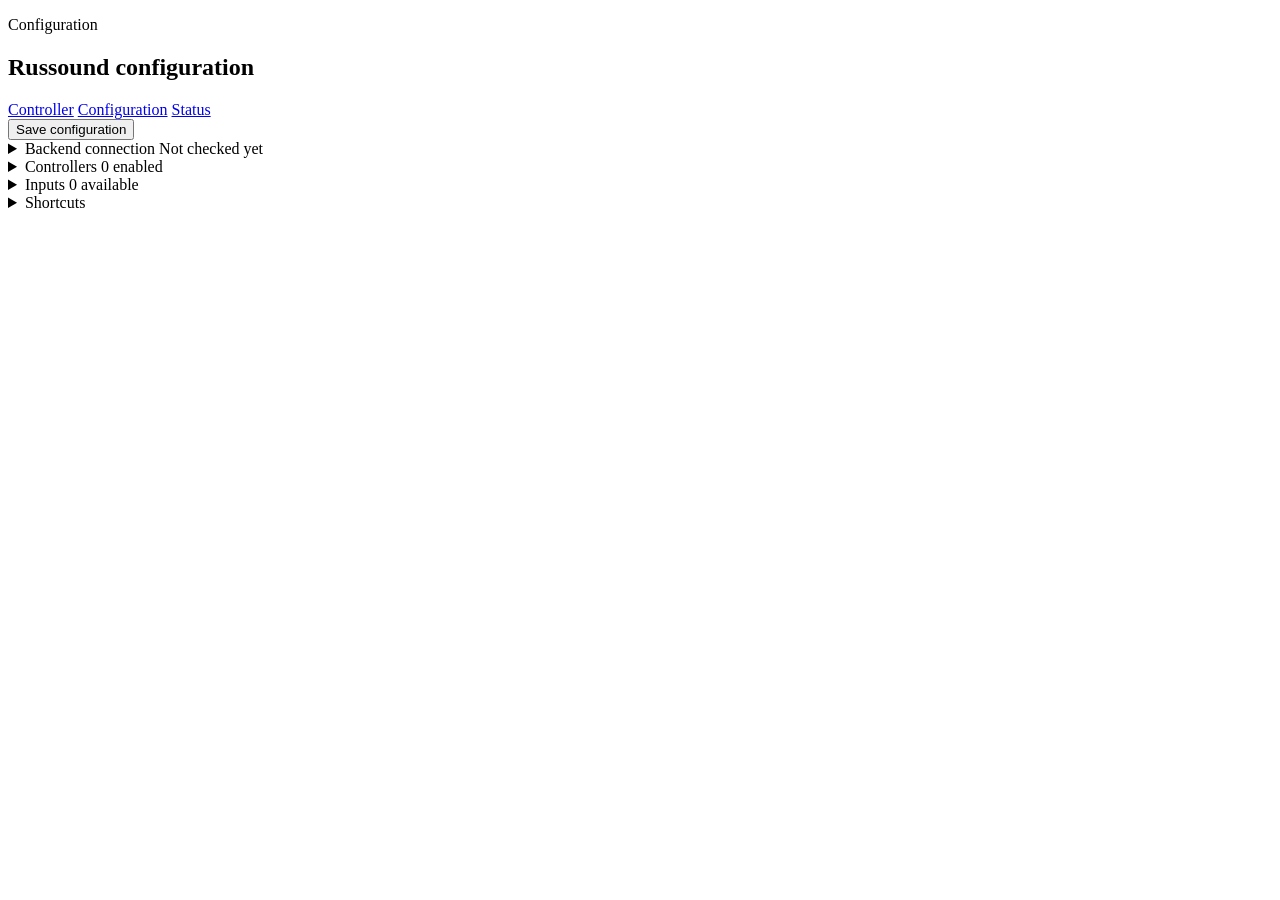
==== web/static/config.html @ 17fddc91 "Fix controller label wrapping and hide empty shortcut indicators" ====
<!DOCTYPE html>
<html lang="en">
  <head>
    <meta charset="UTF-8" />
    <meta name="viewport" content="width=device-width, initial-scale=1.0" />
    <title>Russound Configuration</title>
    <link rel="stylesheet" href="/static/styles.css" />
  </head>
  <body>
    <main class="app-shell status-shell">
      <section class="panel system-panel">
        <div class="panel-header">
          <div>
            <p class="eyebrow">Configuration</p>
            <h1 id="configTitle">Russound configuration</h1>
          </div>
        </div>
        <nav class="page-menu" aria-label="Page navigation">
          <a class="page-menu-link" href="/">Controller</a>
          <a class="page-menu-link is-active" href="/config" aria-current="page">Configuration</a>
          <a class="page-menu-link" href="/status">Status</a>
        </nav>
        <p id="configEditorMessage" class="config-hint" role="status" hidden></p>
        <div class="header-actions-bottom">
          <button id="saveConfigButton" class="power-button" type="button">Save configuration</button>
        </div>
      </section>

      <details id="connectionConfig" class="panel status-panel collapsible-panel">
        <summary class="collapsible-summary">
          <span class="section-title">Backend connection</span>
          <span id="backendSummaryStatus" class="backend-summary-status" data-state="unknown" role="status">Not checked yet</span>
        </summary>
        <div class="collapsible-body">
        <p id="backendConnectionStatus" class="config-hint" role="status">Not checked yet</p>
        <p id="backendOverrides" class="config-hint" hidden></p>
        <div class="setup-fields">
          <label class="field config-name-field">Connection
            <select id="backendMode"><option value="tcp">TCP gateway</option><option value="serial">Serial device</option></select>
          </label>
          <label id="backendHostField" class="field config-name-field">Gateway host
            <input id="backendHost" type="text" autocomplete="off" placeholder="192.168.1.100" />
          </label>
          <label id="backendPortField" class="field config-name-field">TCP port
            <input id="backendPort" type="number" min="1" max="65535" value="6666" />
          </label>
          <label id="backendDeviceField" class="field config-name-field" hidden>Serial device
            <input id="backendDevice" type="text" placeholder="/dev/ttyUSB0" />
          </label>
          <label id="backendBaudField" class="field config-name-field" hidden>Baud rate
            <input id="backendBaud" type="number" min="1" max="4000000" value="19200" />
          </label>
          <label class="field config-name-field">Poll interval (seconds)
            <input id="backendPollInterval" type="number" min="1" step="any" value="2" />
          </label>
        </div>
        </div>
      </details>

      <details class="panel status-panel collapsible-panel">
        <summary class="collapsible-summary">
          <span class="section-title">Controllers</span>
          <span id="controllerCountBadge" class="status-count">0 enabled</span>
        </summary>
        <div class="collapsible-body">
          <div id="controllerConfig" class="setup-controller-list"></div>
        </div>
      </details>

      <details id="sourceConfigPanel" class="panel status-panel collapsible-panel">
        <summary class="collapsible-summary">
          <span class="section-title">Inputs</span>
          <span id="sourceCountBadge" class="status-count">0 available</span>
        </summary>
        <div class="collapsible-body">
          <div id="configSources" class="config-source-list"></div>
        </div>
      </details>

      <section id="configEmptyState" class="panel status-panel" hidden>
        <article class="empty-state">
          <p class="empty-state-eyebrow">Configuration required</p>
          <h2>Russound setup</h2>
          <p id="configEmptyMessage"></p>
        </article>
      </section>

      <section id="controllerZones" class="status-grid"></section>

      <details id="shortcutConfigPanel" class="panel status-panel collapsible-panel">
        <summary class="collapsible-summary">
          <span class="section-title">Shortcuts</span>
          <span id="shortcutCountBadge" class="status-count" hidden></span>
        </summary>
        <div class="collapsible-body">
          <div id="configShortcuts"></div>
          <button id="addShortcutButton" class="power-button" type="button" title="Add shortcut">+ Add shortcut</button>
        </div>
      </details>
    </main>

    <script src="/static/config.js"></script>
  </body>
</html>
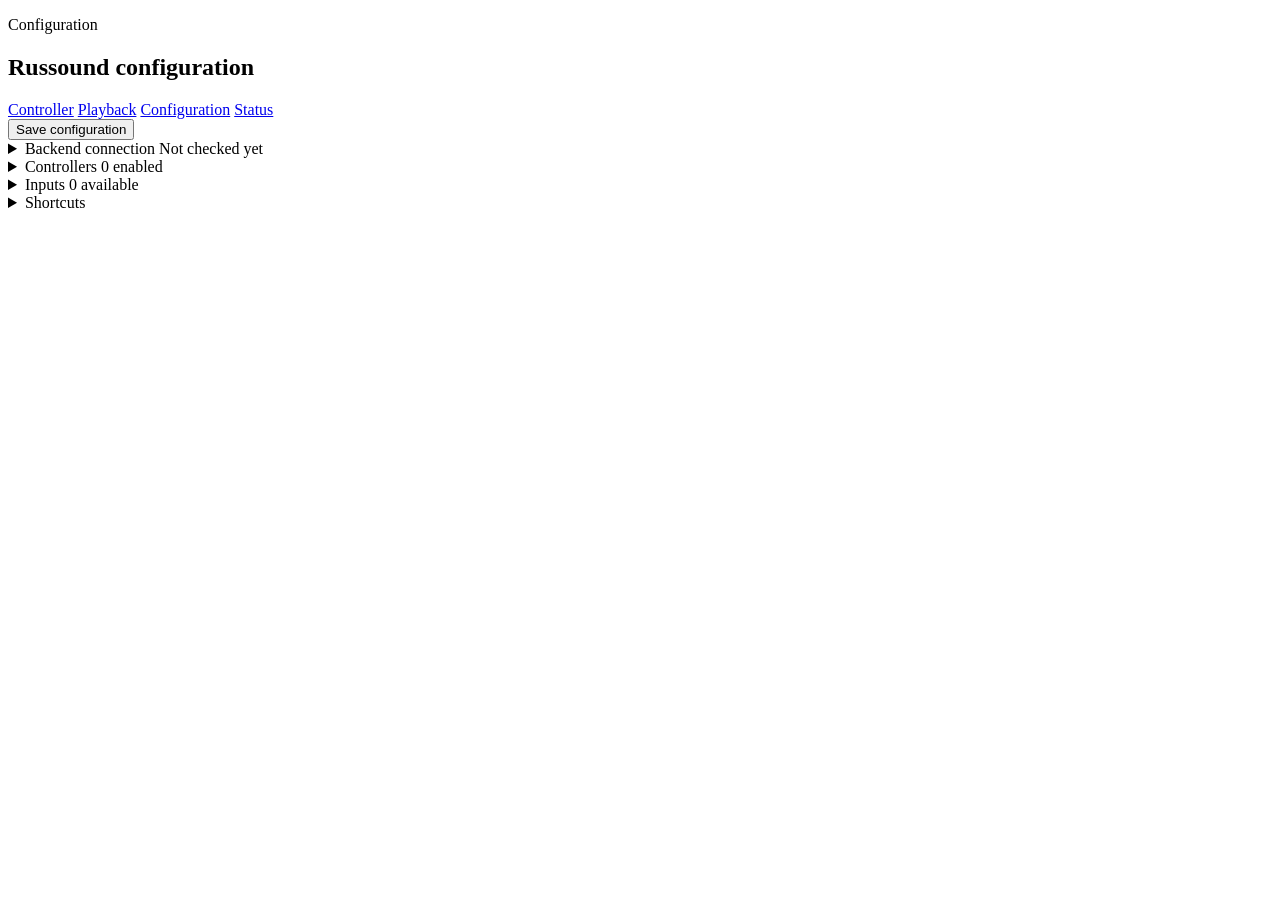
==== commit ce9bf914: "feat(web): complete S06 read-only playback deployment Record healthy-LAN playback latency acceptance" ====
--- a/web/static/config.html
+++ b/web/static/config.html
@@ -17,6 +17,7 @@
         </div>
         <nav class="page-menu" aria-label="Page navigation">
           <a class="page-menu-link" href="/">Controller</a>
+          <a class="page-menu-link" href="/playback">Playback</a>
           <a class="page-menu-link is-active" href="/config" aria-current="page">Configuration</a>
           <a class="page-menu-link" href="/status">Status</a>
         </nav>
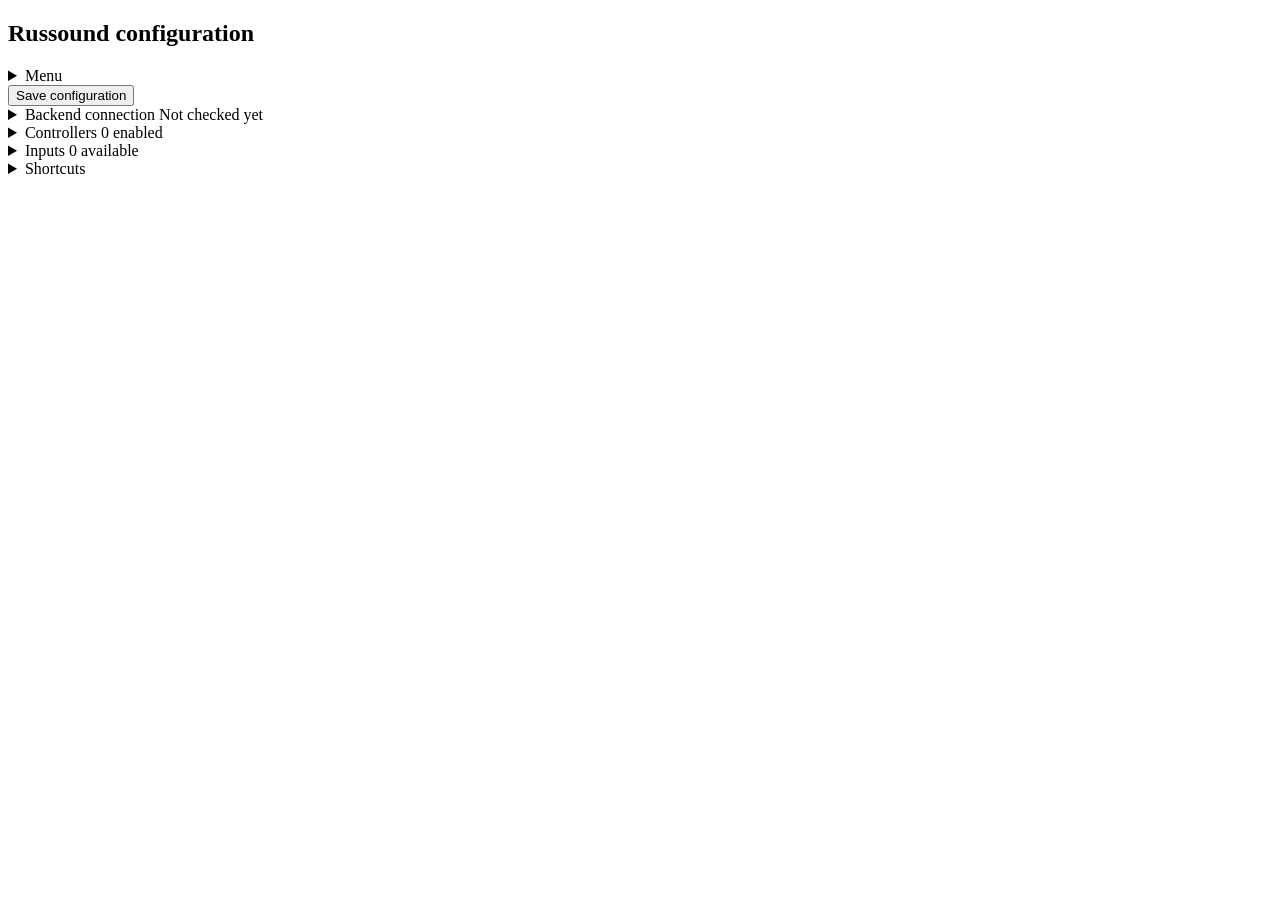
==== commit 8294e73a: "feat(web): refine room controls and navigation Move per-zone sound settings into configuration rows," ====
--- a/web/static/config.html
+++ b/web/static/config.html
@@ -4,23 +4,24 @@
     <meta charset="UTF-8" />
     <meta name="viewport" content="width=device-width, initial-scale=1.0" />
     <title>Russound Configuration</title>
+    <link rel="icon" type="image/svg+xml" href="/static/favicon.svg" />
     <link rel="stylesheet" href="/static/styles.css" />
   </head>
   <body>
     <main class="app-shell status-shell">
       <section class="panel system-panel">
         <div class="panel-header">
-          <div>
-            <p class="eyebrow">Configuration</p>
-            <h1 id="configTitle">Russound configuration</h1>
-          </div>
+          <h1 id="configTitle">Russound configuration</h1>
+          <details class="page-navigation">
+            <summary class="menu-toggle"><span class="menu-icon" aria-hidden="true"><span></span><span></span><span></span></span>Menu</summary>
+            <nav class="page-menu" aria-label="Page navigation">
+              <a class="page-menu-link" href="/">Rooms</a>
+              <a class="page-menu-link" href="/playback">Playback</a>
+              <a class="page-menu-link is-active" href="/config" aria-current="page">Configuration</a>
+              <a class="page-menu-link" href="/status">Status</a>
+            </nav>
+          </details>
         </div>
-        <nav class="page-menu" aria-label="Page navigation">
-          <a class="page-menu-link" href="/">Controller</a>
-          <a class="page-menu-link" href="/playback">Playback</a>
-          <a class="page-menu-link is-active" href="/config" aria-current="page">Configuration</a>
-          <a class="page-menu-link" href="/status">Status</a>
-        </nav>
         <p id="configEditorMessage" class="config-hint" role="status" hidden></p>
         <div class="header-actions-bottom">
           <button id="saveConfigButton" class="power-button" type="button">Save configuration</button>
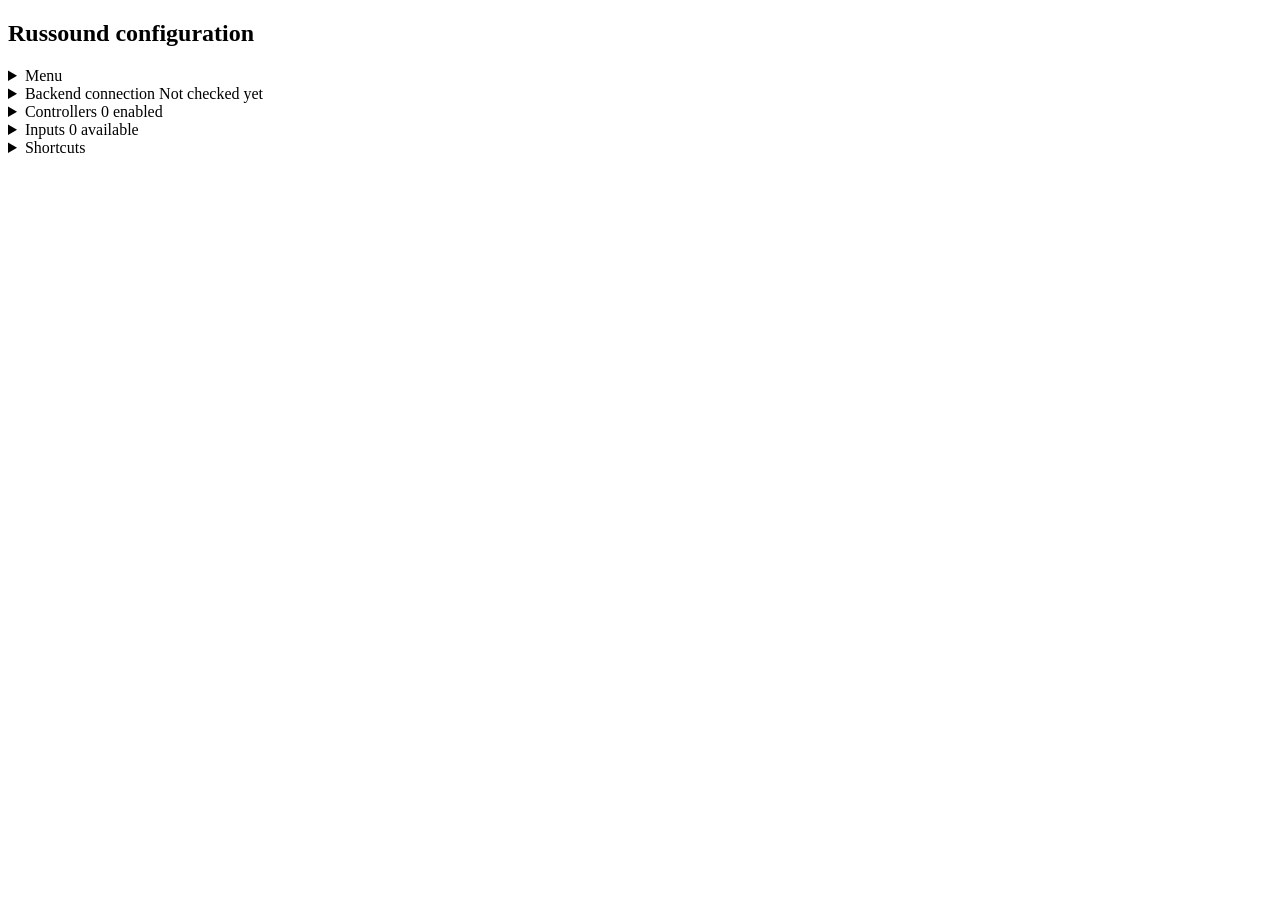
==== commit 009a35cc: "Amber administrator mode, login dialog and reworked Status page Tuned with the user in a local previ" ====
--- a/web/static/config.html
+++ b/web/static/config.html
@@ -22,11 +22,9 @@
             </nav>
           </details>
         </div>
-        <p id="configEditorMessage" class="config-hint" role="status" hidden></p>
-        <div class="header-actions-bottom">
-          <button id="saveConfigButton" class="power-button" type="button">Save configuration</button>
-        </div>
       </section>
+
+      <p id="configEditorMessage" class="config-hint config-editor-message" role="status" hidden></p>
 
       <details id="connectionConfig" class="panel status-panel collapsible-panel">
         <summary class="collapsible-summary">
@@ -34,28 +32,37 @@
           <span id="backendSummaryStatus" class="backend-summary-status" data-state="unknown" role="status">Not checked yet</span>
         </summary>
         <div class="collapsible-body">
-        <p id="backendConnectionStatus" class="config-hint" role="status">Not checked yet</p>
-        <p id="backendOverrides" class="config-hint" hidden></p>
+        <p id="backendConnectionStatus" class="config-hint" role="status" hidden>Not checked yet</p>
         <div class="setup-fields">
-          <label class="field config-name-field">Connection
-            <select id="backendMode"><option value="tcp">TCP gateway</option><option value="serial">Serial device</option></select>
+          <label class="field config-name-field">
+            <span class="config-field-heading">Connection <span id="backendModeSource" class="config-source-badge" hidden></span></span>
+            <select id="backendMode" aria-describedby="backendSourceExplanation"><option value="tcp">TCP gateway</option><option value="serial">Serial device</option></select>
           </label>
-          <label id="backendHostField" class="field config-name-field">Gateway host
-            <input id="backendHost" type="text" autocomplete="off" placeholder="192.168.1.100" />
+          <label id="backendHostField" class="field config-name-field">
+            <span class="config-field-heading">Gateway host <span id="backendHostSource" class="config-source-badge" hidden></span></span>
+            <input id="backendHost" type="text" autocomplete="off" placeholder="192.168.1.100" aria-describedby="backendSourceExplanation" />
           </label>
-          <label id="backendPortField" class="field config-name-field">TCP port
-            <input id="backendPort" type="number" min="1" max="65535" value="6666" />
+          <label id="backendPortField" class="field config-name-field">
+            <span class="config-field-heading">TCP port <span id="backendPortSource" class="config-source-badge" hidden></span></span>
+            <input id="backendPort" type="number" min="1" max="65535" value="6666" aria-describedby="backendSourceExplanation" />
           </label>
-          <label id="backendDeviceField" class="field config-name-field" hidden>Serial device
+          <label id="backendDeviceField" class="field config-name-field" hidden>
+            <span class="config-field-heading">Serial device</span>
             <input id="backendDevice" type="text" placeholder="/dev/ttyUSB0" />
           </label>
-          <label id="backendBaudField" class="field config-name-field" hidden>Baud rate
+          <label id="backendBaudField" class="field config-name-field" hidden>
+            <span class="config-field-heading">Baud rate</span>
             <input id="backendBaud" type="number" min="1" max="4000000" value="19200" />
           </label>
-          <label class="field config-name-field">Poll interval (seconds)
+          <label class="field config-name-field">
+            <span class="config-field-heading">Poll interval (seconds)</span>
             <input id="backendPollInterval" type="number" min="1" step="any" value="2" />
           </label>
         </div>
+        <p id="backendSourceExplanation" class="config-source-explanation">
+          Source badges show where each value comes from. Environment overrides take precedence over saved configuration; change them in the deployment environment and restart the service. Config file and default values can be edited here and saved.
+          <span id="backendSourceDetail"></span>
+        </p>
         </div>
       </details>
 
@@ -101,6 +108,16 @@
       </details>
     </main>
 
+    <!-- Appears only with unsaved changes, at the bottom inside the administrator frame. -->
+    <div id="configSaveBar" class="admin-save-bar" role="region" aria-label="Unsaved configuration changes" hidden>
+      <span id="configSaveText" class="admin-save-text">Unsaved changes</span>
+      <span class="admin-save-spacer"></span>
+      <button id="discardConfigButton" class="admin-save-discard" type="button">Discard</button>
+      <button id="saveConfigButton" class="admin-save-button admin-action" type="button">Save</button>
+    </div>
+
+    <script src="/static/api.js"></script>
+    <script src="/static/admin.js"></script>
     <script src="/static/config.js"></script>
   </body>
 </html>
